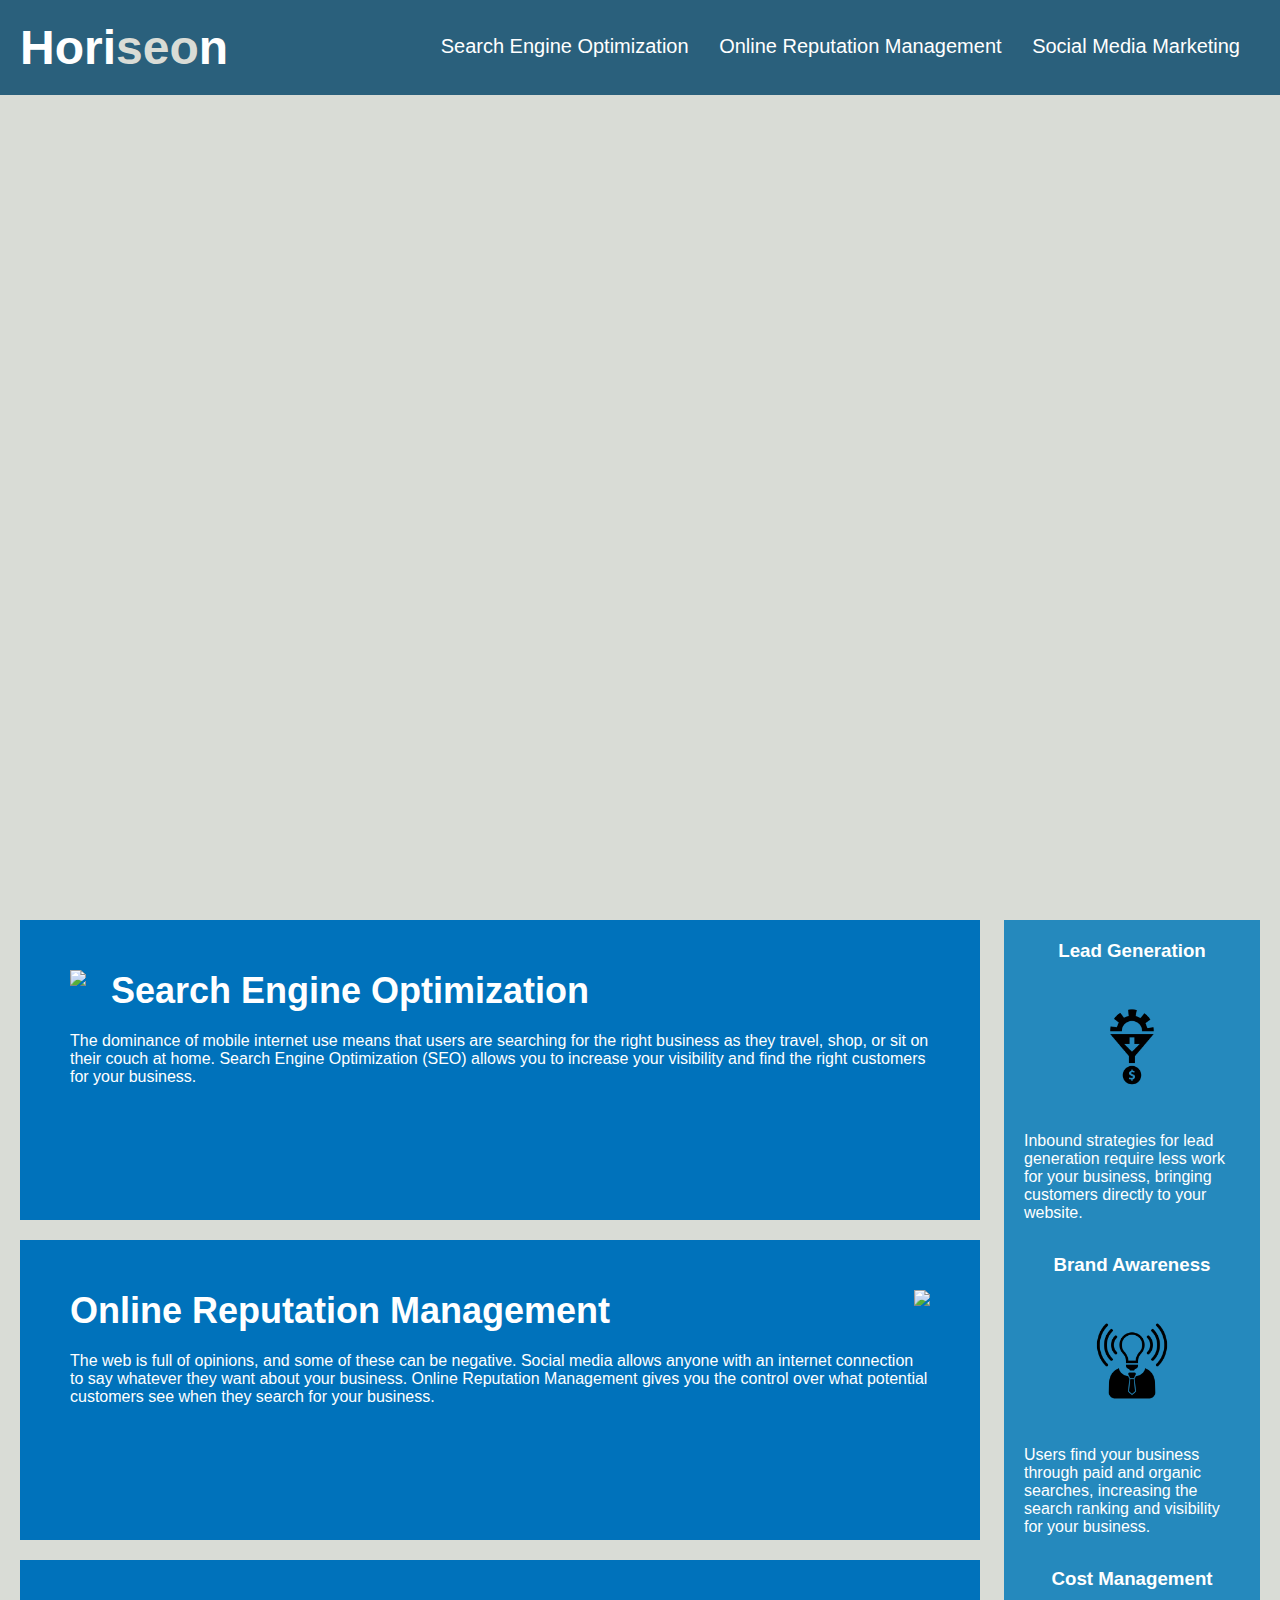
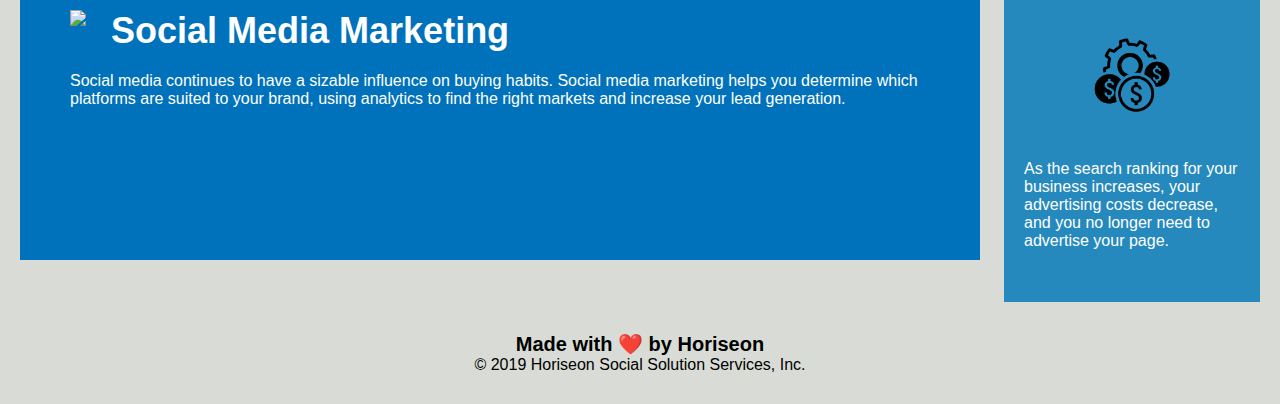
==== Develop/index.html @ a6b1e80e "added starter code" ====
<!DOCTYPE html>
<html lang="en-us">

<head>
    <meta charset="UTF-8" />
    <link rel="stylesheet" href="./assets/css/style.css">
    <title>website</title>
</head>

<body>
    <div class="header">
        <h1>Hori<span class="seo">seo</span>n</h1>
        <div>
            <ul>
                <li>
                    <a href="#search-engine-optimization">Search Engine Optimization</a>
                </li>
                <li>
                    <a href="#online-reputation-management">Online Reputation Management</a>
                </li>
                <li>
                    <a href="#social-media-marketing">Social Media Marketing</a>
                </li>
            </ul>
        </div>
    </div>
    <div class="hero"></div>
    <div class="content">
        <div class="search-engine-optimization">
            <img src="./assets/images/search-engine-optimization.jpg" class="float-left" />
            <h2>Search Engine Optimization</h2>
            <p>
                The dominance of mobile internet use means that users are searching for the right business as they travel, shop, or sit on their couch at home. Search Engine Optimization (SEO) allows you to increase your visibility and find the right customers for your business.
            </p>
        </div>
        <div id="online-reputation-management" class="online-reputation-management">
            <img src="./assets/images/online-reputation-management.jpg" class="float-right" />
            <h2>Online Reputation Management</h2>
            <p>
                The web is full of opinions, and some of these can be negative. Social media allows anyone with an internet connection to say whatever they want about your business. Online Reputation Management gives you the control over what potential customers see when they search for your business.
            </p>
        </div>
        <div id="social-media-marketing" class="social-media-marketing">
            <img src="./assets/images/social-media-marketing.jpg" class="float-left" />
            <h2>Social Media Marketing</h2>
            <p>
                Social media continues to have a sizable influence on buying habits. Social media marketing helps you determine which platforms are suited to your brand, using analytics to find the right markets and increase your lead generation.
            </p>
        </div>
    </div>
    <div class="benefits">
        <div class="benefit-lead">
            <h3>Lead Generation</h3>
            <img src="./assets/images/lead-generation.png" />
            <p>
                Inbound strategies for lead generation require less work for your business, bringing customers directly to your website.
            </p>
        </div>
        <div class="benefit-brand">
            <h3>Brand Awareness</h3>
            <img src="./assets/images/brand-awareness.png" />
            <p>
                Users find your business through paid and organic searches, increasing the search ranking and visibility for your business.
            </p>
        </div>
        <div class="benefit-cost">
            <h3>Cost Management</h3>
            <img src="./assets/images/cost-management.png"></img>
            <p>
                As the search ranking for your business increases, your advertising costs decrease, and you no longer need to advertise your page.
            </p>
        </div>
    </div>
    <div class="footer">
        <h2>Made with ❤️️ by Horiseon</h2>
        <p>
            &copy; 2019 Horiseon Social Solution Services, Inc.
        </p>
    </div>
</body>

</html>
---- Develop/assets/css/style.css ----
* {
    box-sizing: border-box;
    padding: 0;
    margin: 0;
}

body {
    background-color: #d9dcd6;
}

.header {
    padding: 20px;
    font-family: 'Trebuchet MS', 'Lucida Sans Unicode', 'Lucida Grande', 'Lucida Sans', Arial, sans-serif;
    background-color: #2a607c;
    color: #ffffff;
}

.header h1 {
    display: inline-block;
    font-size: 48px;
}

.header h1 .seo {
    color: #d9dcd6;
}

.header div {
    padding-top: 15px;
    margin-right: 20px;
    float: right;
    font-family: 'Gill Sans', 'Gill Sans MT', Calibri, 'Trebuchet MS', sans-serif;
    font-size: 20px;
}

.header div ul {
    list-style-type: none;
}

.header div ul li {
    display: inline-block;
    margin-left: 25px;
}

a {
    color: #ffffff;
    text-decoration: none;
}

p {
    font-size: 16px;
}

.hero {
    height: 800px;
    width: 100%;
    margin-bottom: 25px;
    background-image: url("../images/digital-marketing-meeting.jpg");
    background-size: cover;
    background-position: center;
}

.float-left {
    float: left;
    margin-right: 25px;
}

.float-right {
    float: right;
    margin-left: 25px;
}

.content {
    width: 75%;
    display: inline-block;
    margin-left: 20px;
}

.benefits {
    margin-right: 20px;
    padding: 20px;
    clear: both;
    float: right;
    width: 20%;
    height: 100%;
    font-family: 'Gill Sans', 'Gill Sans MT', Calibri, 'Trebuchet MS', sans-serif;
    background-color: #2589bd;
}

.benefit-lead {
    margin-bottom: 32px;
    color: #ffffff;
}

.benefit-brand {
    margin-bottom: 32px;
    color: #ffffff;
}

.benefit-cost {
    margin-bottom: 32px;
    color: #ffffff;
}

.benefit-lead h3 {
    margin-bottom: 10px;
    text-align: center;
}

.benefit-brand h3 {
    margin-bottom: 10px;
    text-align: center;
}

.benefit-cost h3 {
    margin-bottom: 10px;
    text-align: center;
}

.benefit-lead img {
    display: block;
    margin: 10px auto;
    max-width: 150px;
}

.benefit-brand img {
    display: block;
    margin: 10px auto;
    max-width: 150px;
}

.benefit-cost img {
    display: block;
    margin: 10px auto;
    max-width: 150px;
}

.search-engine-optimization {
    margin-bottom: 20px;
    padding: 50px;
    height: 300px;
    font-family: 'Gill Sans', 'Gill Sans MT', Calibri, 'Trebuchet MS', sans-serif;
    background-color: #0072bb;
    color: #ffffff;
}

.online-reputation-management {
    margin-bottom: 20px;
    padding: 50px;
    height: 300px;
    font-family: 'Gill Sans', 'Gill Sans MT', Calibri, 'Trebuchet MS', sans-serif;
    background-color: #0072bb;
    color: #ffffff;
}

.social-media-marketing {
    margin-bottom: 20px;
    padding: 50px;
    height: 300px;
    font-family: 'Gill Sans', 'Gill Sans MT', Calibri, 'Trebuchet MS', sans-serif;
    background-color: #0072bb;
    color: #ffffff;
}

.search-engine-optimization img {
    max-height: 200px;
}

.online-reputation-management img {
    max-height: 200px;
}

.social-media-marketing img {
    max-height: 200px;
}

.search-engine-optimization h2 {
    margin-bottom: 20px;
    font-size: 36px;
}

.online-reputation-management h2 {
    margin-bottom: 20px;
    font-size: 36px;
}

.social-media-marketing h2 {
    margin-bottom: 20px;
    font-size: 36px;
}

.footer {
    padding: 30px;
    clear: both;
    font-family: 'Trebuchet MS', 'Lucida Sans Unicode', 'Lucida Grande', 'Lucida Sans', Arial, sans-serif;
    text-align: center;
}

.footer h2 {
    font-size: 20px;
}
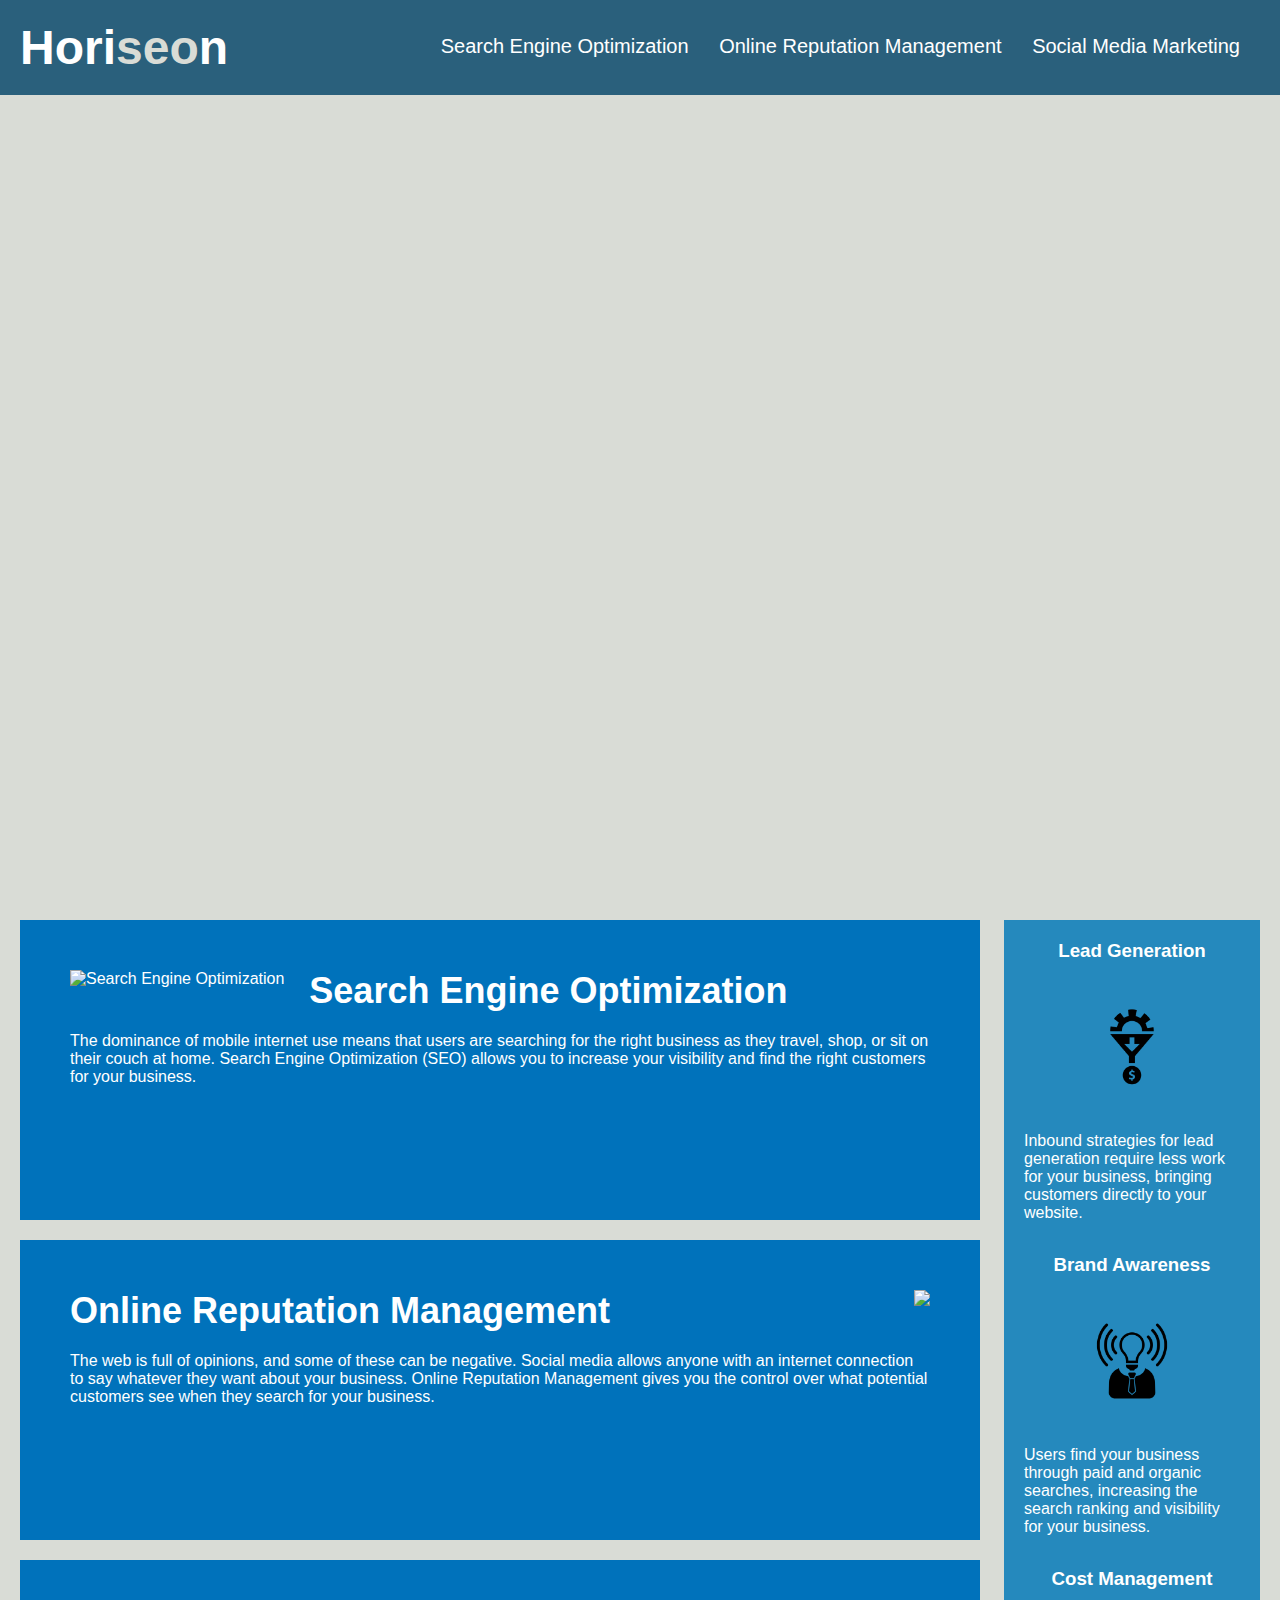
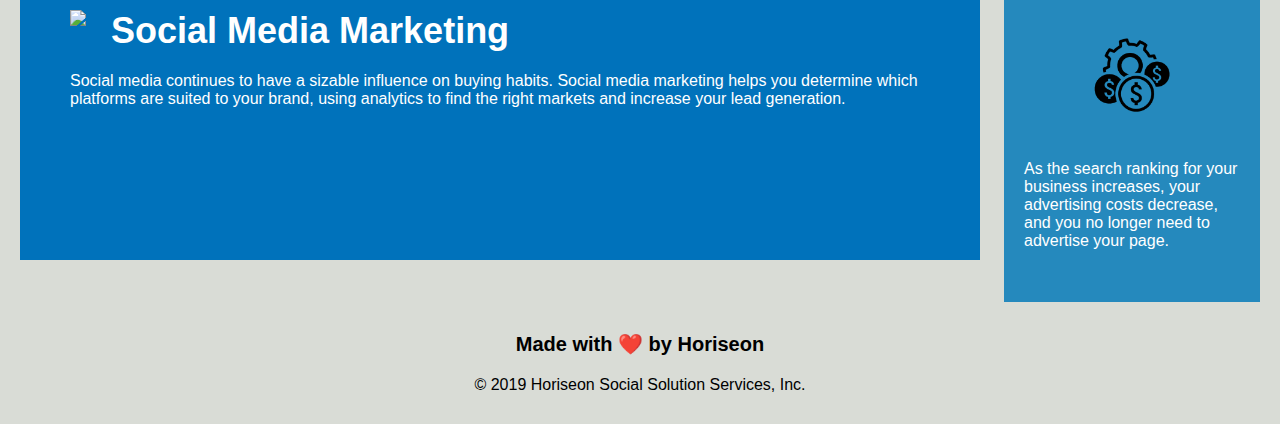
==== commit 37935b67: "updated title and starter code" ====
--- a/Develop/index.html
+++ b/Develop/index.html
@@ -4,11 +4,12 @@
 <head>
     <meta charset="UTF-8" />
     <link rel="stylesheet" href="./assets/css/style.css">
-    <title>website</title>
+    <title>Expert Digital Marketing Company | Horiseon</title>
 </head>
 
 <body>
-    <div class="header">
+    <header>
+        <div class="header">
         <h1>Hori<span class="seo">seo</span>n</h1>
         <div>
             <ul>
@@ -27,13 +28,13 @@
     <div class="hero"></div>
     <div class="content">
         <div class="search-engine-optimization">
-            <img src="./assets/images/search-engine-optimization.jpg" class="float-left" />
+            <img src="./assets/images/search-engine-optimization.jpg" class="float-left" alt="Search Engine Optimization"/>
             <h2>Search Engine Optimization</h2>
             <p>
                 The dominance of mobile internet use means that users are searching for the right business as they travel, shop, or sit on their couch at home. Search Engine Optimization (SEO) allows you to increase your visibility and find the right customers for your business.
             </p>
         </div>
-        <div id="online-reputation-management" class="online-reputation-management">
+        <div class="online-reputation-management">
             <img src="./assets/images/online-reputation-management.jpg" class="float-right" />
             <h2>Online Reputation Management</h2>
             <p>
@@ -77,6 +78,7 @@
             &copy; 2019 Horiseon Social Solution Services, Inc.
         </p>
     </div>
+    </header>
 </body>
 
 </html>
--- a/Develop/assets/css/style.css
+++ b/Develop/assets/css/style.css
@@ -32,11 +32,8 @@
     font-size: 20px;
 }
 
-.header div ul {
-    list-style-type: none;
-}
 
-.header div ul li {
+.header ul li {
     display: inline-block;
     margin-left: 25px;
 }
@@ -101,17 +98,7 @@
     color: #ffffff;
 }
 
-.benefit-lead h3 {
-    margin-bottom: 10px;
-    text-align: center;
-}
-
-.benefit-brand h3 {
-    margin-bottom: 10px;
-    text-align: center;
-}
-
-.benefit-cost h3 {
+h3 {
     margin-bottom: 10px;
     text-align: center;
 }
@@ -161,29 +148,11 @@
     color: #ffffff;
 }
 
-.search-engine-optimization img {
+img{
     max-height: 200px;
 }
 
-.online-reputation-management img {
-    max-height: 200px;
-}
-
-.social-media-marketing img {
-    max-height: 200px;
-}
-
-.search-engine-optimization h2 {
-    margin-bottom: 20px;
-    font-size: 36px;
-}
-
-.online-reputation-management h2 {
-    margin-bottom: 20px;
-    font-size: 36px;
-}
-
-.social-media-marketing h2 {
+h2{
     margin-bottom: 20px;
     font-size: 36px;
 }
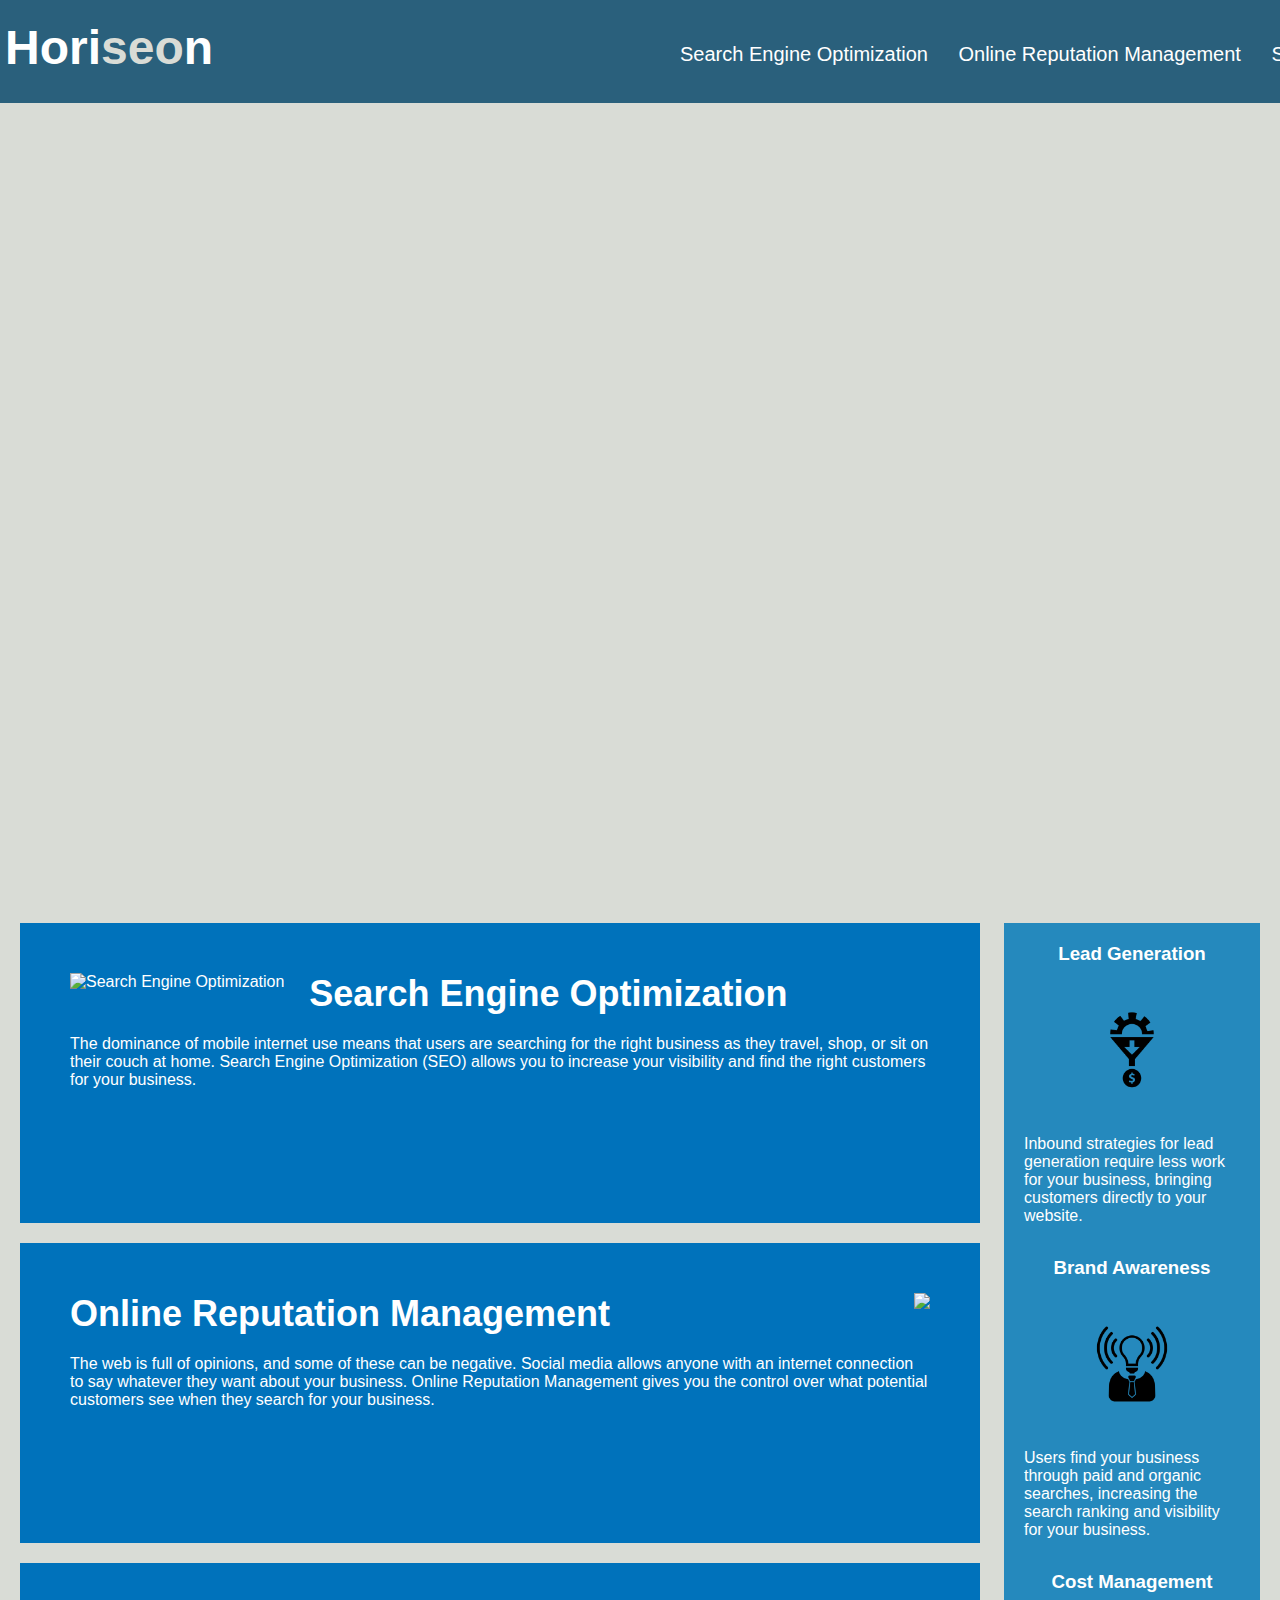
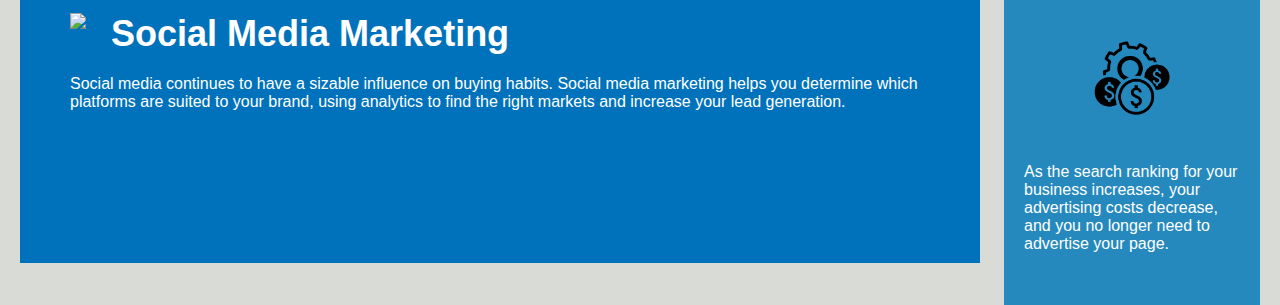
==== commit 53d22722: "added semantic elements" ====
--- a/Develop/index.html
+++ b/Develop/index.html
@@ -9,76 +9,62 @@
 
 <body>
     <header>
-        <div class="header">
         <h1>Hori<span class="seo">seo</span>n</h1>
         <div>
             <ul>
-                <li>
-                    <a href="#search-engine-optimization">Search Engine Optimization</a>
-                </li>
-                <li>
-                    <a href="#online-reputation-management">Online Reputation Management</a>
-                </li>
-                <li>
-                    <a href="#social-media-marketing">Social Media Marketing</a>
-                </li>
+                <li><a href="#search-engine-optimization">Search Engine Optimization</a></li>
+                <li><a href="#online-reputation-management">Online Reputation Management</a></li>
+                <li><a href="#social-media-marketing">Social Media Marketing</a></li>
             </ul>
         </div>
-    </div>
+    </header>
+    
     <div class="hero"></div>
+
     <div class="content">
         <div class="search-engine-optimization">
             <img src="./assets/images/search-engine-optimization.jpg" class="float-left" alt="Search Engine Optimization"/>
             <h2>Search Engine Optimization</h2>
-            <p>
-                The dominance of mobile internet use means that users are searching for the right business as they travel, shop, or sit on their couch at home. Search Engine Optimization (SEO) allows you to increase your visibility and find the right customers for your business.
-            </p>
+            <p>The dominance of mobile internet use means that users are searching for the right business as they travel, shop, or sit on their couch at home. Search Engine Optimization (SEO) allows you to increase your visibility and find the right customers for your business.</p>
         </div>
+        
         <div class="online-reputation-management">
             <img src="./assets/images/online-reputation-management.jpg" class="float-right" />
             <h2>Online Reputation Management</h2>
-            <p>
-                The web is full of opinions, and some of these can be negative. Social media allows anyone with an internet connection to say whatever they want about your business. Online Reputation Management gives you the control over what potential customers see when they search for your business.
-            </p>
+            <p>The web is full of opinions, and some of these can be negative. Social media allows anyone with an internet connection to say whatever they want about your business. Online Reputation Management gives you the control over what potential customers see when they search for your business.</p>
         </div>
+        
         <div id="social-media-marketing" class="social-media-marketing">
             <img src="./assets/images/social-media-marketing.jpg" class="float-left" />
             <h2>Social Media Marketing</h2>
-            <p>
-                Social media continues to have a sizable influence on buying habits. Social media marketing helps you determine which platforms are suited to your brand, using analytics to find the right markets and increase your lead generation.
-            </p>
+            <p>Social media continues to have a sizable influence on buying habits. Social media marketing helps you determine which platforms are suited to your brand, using analytics to find the right markets and increase your lead generation.</p>
         </div>
     </div>
+
     <div class="benefits">
         <div class="benefit-lead">
             <h3>Lead Generation</h3>
             <img src="./assets/images/lead-generation.png" />
-            <p>
-                Inbound strategies for lead generation require less work for your business, bringing customers directly to your website.
-            </p>
+            <p>Inbound strategies for lead generation require less work for your business, bringing customers directly to your website.</p>
         </div>
+        
         <div class="benefit-brand">
             <h3>Brand Awareness</h3>
             <img src="./assets/images/brand-awareness.png" />
-            <p>
-                Users find your business through paid and organic searches, increasing the search ranking and visibility for your business.
-            </p>
+            <p>Users find your business through paid and organic searches, increasing the search ranking and visibility for your business.</p>
         </div>
+        
         <div class="benefit-cost">
             <h3>Cost Management</h3>
             <img src="./assets/images/cost-management.png"></img>
-            <p>
-                As the search ranking for your business increases, your advertising costs decrease, and you no longer need to advertise your page.
-            </p>
+            <p>As the search ranking for your business increases, your advertising costs decrease, and you no longer need to advertise your page.</p>
         </div>
     </div>
-    <div class="footer">
+    
+    <footer>
         <h2>Made with ❤️️ by Horiseon</h2>
-        <p>
-            &copy; 2019 Horiseon Social Solution Services, Inc.
-        </p>
-    </div>
-    </header>
+        <p>&copy; 2019 Horiseon Social Solution Services, Inc.</p>
+    </footer>
 </body>
 
 </html>
--- a/Develop/assets/css/style.css
+++ b/Develop/assets/css/style.css
@@ -8,34 +8,36 @@
     background-color: #d9dcd6;
 }
 
-.header {
-    padding: 20px;
+header {
+   padding: 5px;
     font-family: 'Trebuchet MS', 'Lucida Sans Unicode', 'Lucida Grande', 'Lucida Sans', Arial, sans-serif;
     background-color: #2a607c;
     color: #ffffff;
+    padding-top: 20px;
+    font-family: 'Gill Sans', 'Gill Sans MT', Calibri, 'Trebuchet MS', sans-serif;
+    font-size: 20px;
 }
 
-.header h1 {
+header h1 {
     display: inline-block;
     font-size: 48px;
 }
 
-.header h1 .seo {
+header h1 .seo {
     color: #d9dcd6;
 }
 
-.header div {
-    padding-top: 15px;
-    margin-right: 20px;
-    float: right;
-    font-family: 'Gill Sans', 'Gill Sans MT', Calibri, 'Trebuchet MS', sans-serif;
-    font-size: 20px;
+header div {
+
 }
 
 
-.header ul li {
+header ul li {
     display: inline-block;
     margin-left: 25px;
+    position: relative;
+    left: 650px;
+    bottom: 32px;
 }
 
 a {
@@ -50,7 +52,7 @@
 .hero {
     height: 800px;
     width: 100%;
-    margin-bottom: 25px;
+    margin-bottom: 20px;
     background-image: url("../images/digital-marketing-meeting.jpg");
     background-size: cover;
     background-position: center;
@@ -157,13 +159,14 @@
     font-size: 36px;
 }
 
-.footer {
+footer {
     padding: 30px;
     clear: both;
     font-family: 'Trebuchet MS', 'Lucida Sans Unicode', 'Lucida Grande', 'Lucida Sans', Arial, sans-serif;
     text-align: center;
+    display: none;
 }
 
-.footer h2 {
+footer h2 {
     font-size: 20px;
 }
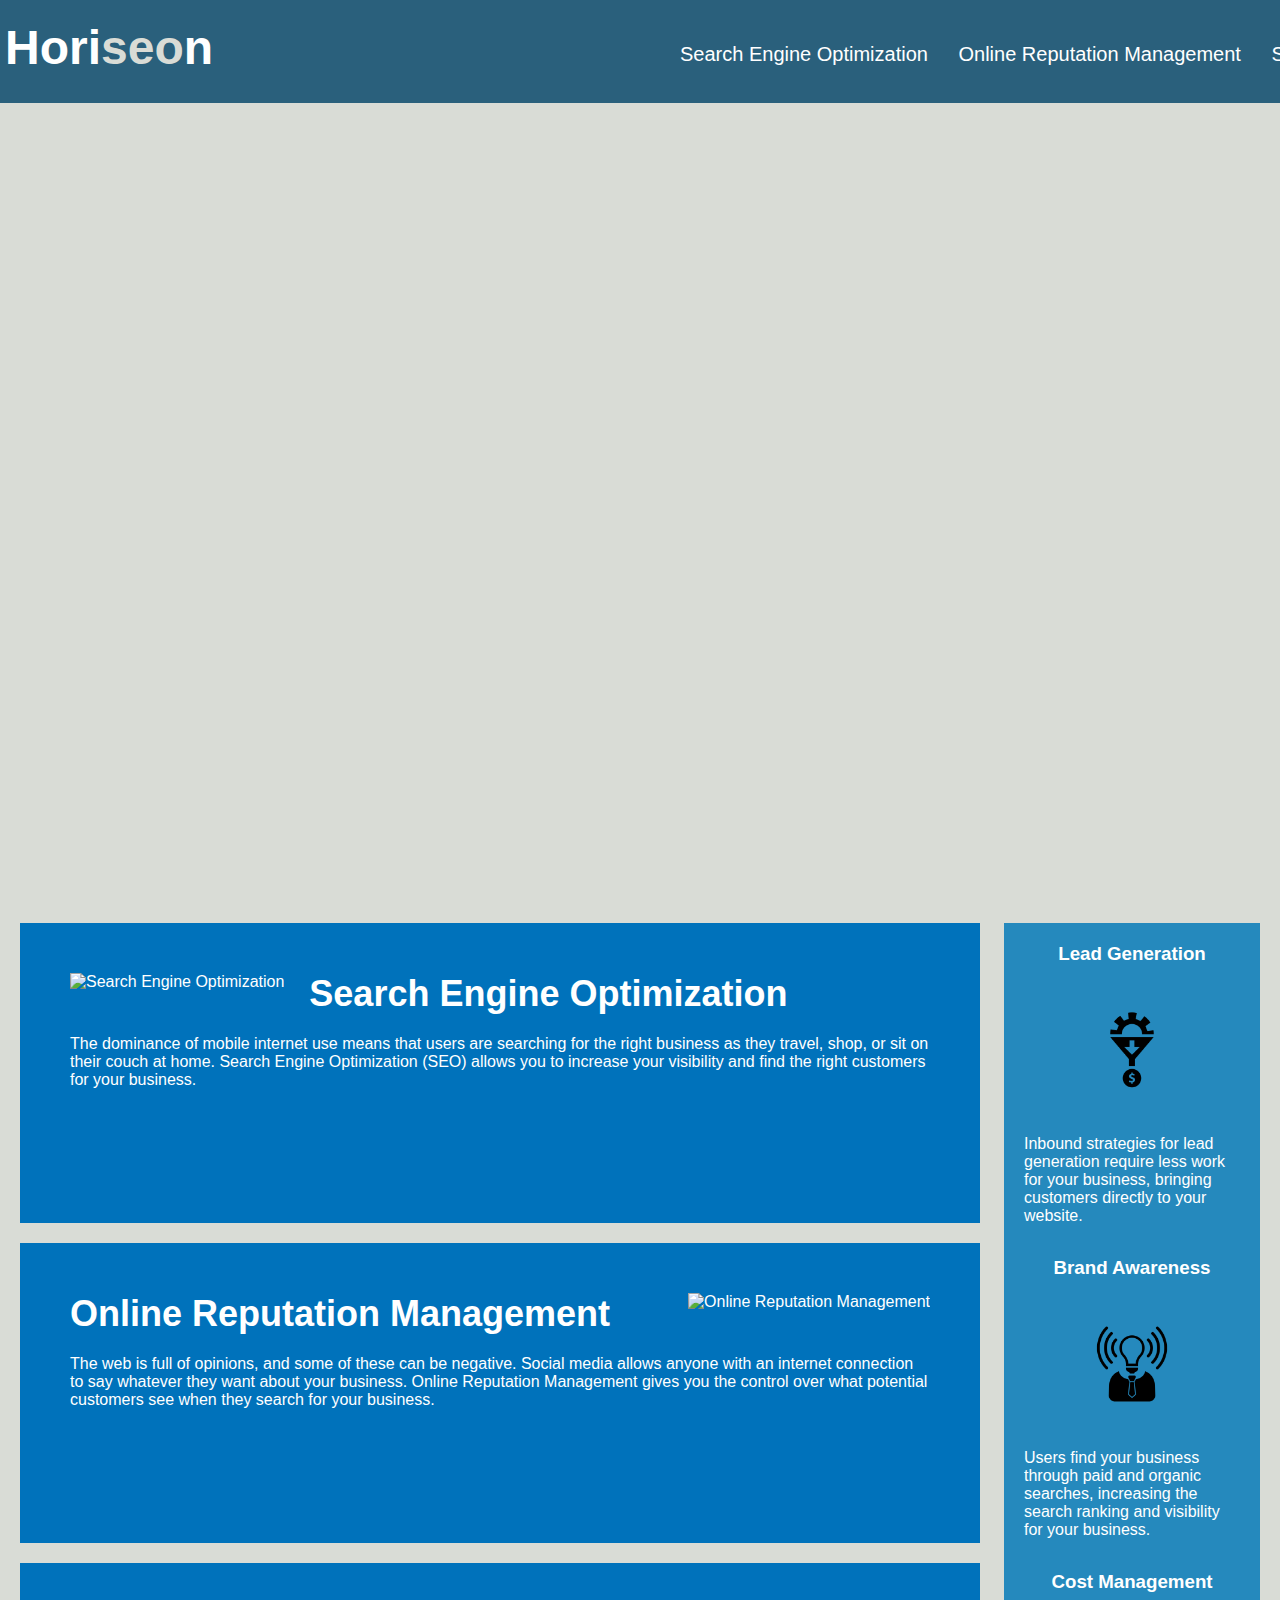
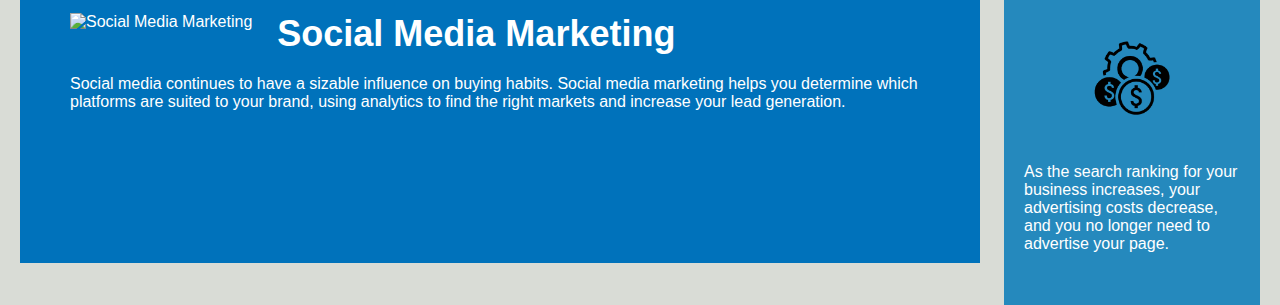
==== commit c5cf9cc7: "added alt attributes" ====
--- a/Develop/index.html
+++ b/Develop/index.html
@@ -21,7 +21,7 @@
     
     <div class="hero"></div>
 
-    <div class="content">
+    <section>
         <div class="search-engine-optimization">
             <img src="./assets/images/search-engine-optimization.jpg" class="float-left" alt="Search Engine Optimization"/>
             <h2>Search Engine Optimization</h2>
@@ -29,34 +29,34 @@
         </div>
         
         <div class="online-reputation-management">
-            <img src="./assets/images/online-reputation-management.jpg" class="float-right" />
+            <img src="./assets/images/online-reputation-management.jpg" class="float-right" alt="Online Reputation Management"/>
             <h2>Online Reputation Management</h2>
             <p>The web is full of opinions, and some of these can be negative. Social media allows anyone with an internet connection to say whatever they want about your business. Online Reputation Management gives you the control over what potential customers see when they search for your business.</p>
         </div>
         
         <div id="social-media-marketing" class="social-media-marketing">
-            <img src="./assets/images/social-media-marketing.jpg" class="float-left" />
+            <img src="./assets/images/social-media-marketing.jpg" class="float-left" alt="Social Media Marketing"/>
             <h2>Social Media Marketing</h2>
             <p>Social media continues to have a sizable influence on buying habits. Social media marketing helps you determine which platforms are suited to your brand, using analytics to find the right markets and increase your lead generation.</p>
         </div>
-    </div>
+    </section>
 
     <div class="benefits">
         <div class="benefit-lead">
             <h3>Lead Generation</h3>
-            <img src="./assets/images/lead-generation.png" />
+            <img src="./assets/images/lead-generation.png" alt="Lead Generation"/>
             <p>Inbound strategies for lead generation require less work for your business, bringing customers directly to your website.</p>
         </div>
         
         <div class="benefit-brand">
             <h3>Brand Awareness</h3>
-            <img src="./assets/images/brand-awareness.png" />
+            <img src="./assets/images/brand-awareness.png" alt="Brand Awareness"/>
             <p>Users find your business through paid and organic searches, increasing the search ranking and visibility for your business.</p>
         </div>
         
         <div class="benefit-cost">
             <h3>Cost Management</h3>
-            <img src="./assets/images/cost-management.png"></img>
+            <img src="./assets/images/cost-management.png" alt="Cost Management">
             <p>As the search ranking for your business increases, your advertising costs decrease, and you no longer need to advertise your page.</p>
         </div>
     </div>
--- a/Develop/assets/css/style.css
+++ b/Develop/assets/css/style.css
@@ -27,11 +27,6 @@
     color: #d9dcd6;
 }
 
-header div {
-
-}
-
-
 header ul li {
     display: inline-block;
     margin-left: 25px;
@@ -49,6 +44,20 @@
     font-size: 16px;
 }
 
+h3 {
+    margin-bottom: 10px;
+    text-align: center;
+}
+
+h2{
+    margin-bottom: 20px;
+    font-size: 36px;
+}
+
+img{
+    max-height: 200px;
+}
+
 .hero {
     height: 800px;
     width: 100%;
@@ -56,6 +65,12 @@
     background-image: url("../images/digital-marketing-meeting.jpg");
     background-size: cover;
     background-position: center;
+}
+
+section {
+    width: 75%;
+    display: inline-block;
+    margin-left: 20px;
 }
 
 .float-left {
@@ -66,12 +81,6 @@
 .float-right {
     float: right;
     margin-left: 25px;
-}
-
-.content {
-    width: 75%;
-    display: inline-block;
-    margin-left: 20px;
 }
 
 .benefits {
@@ -98,11 +107,6 @@
 .benefit-cost {
     margin-bottom: 32px;
     color: #ffffff;
-}
-
-h3 {
-    margin-bottom: 10px;
-    text-align: center;
 }
 
 .benefit-lead img {
@@ -150,15 +154,6 @@
     color: #ffffff;
 }
 
-img{
-    max-height: 200px;
-}
-
-h2{
-    margin-bottom: 20px;
-    font-size: 36px;
-}
-
 footer {
     padding: 30px;
     clear: both;
